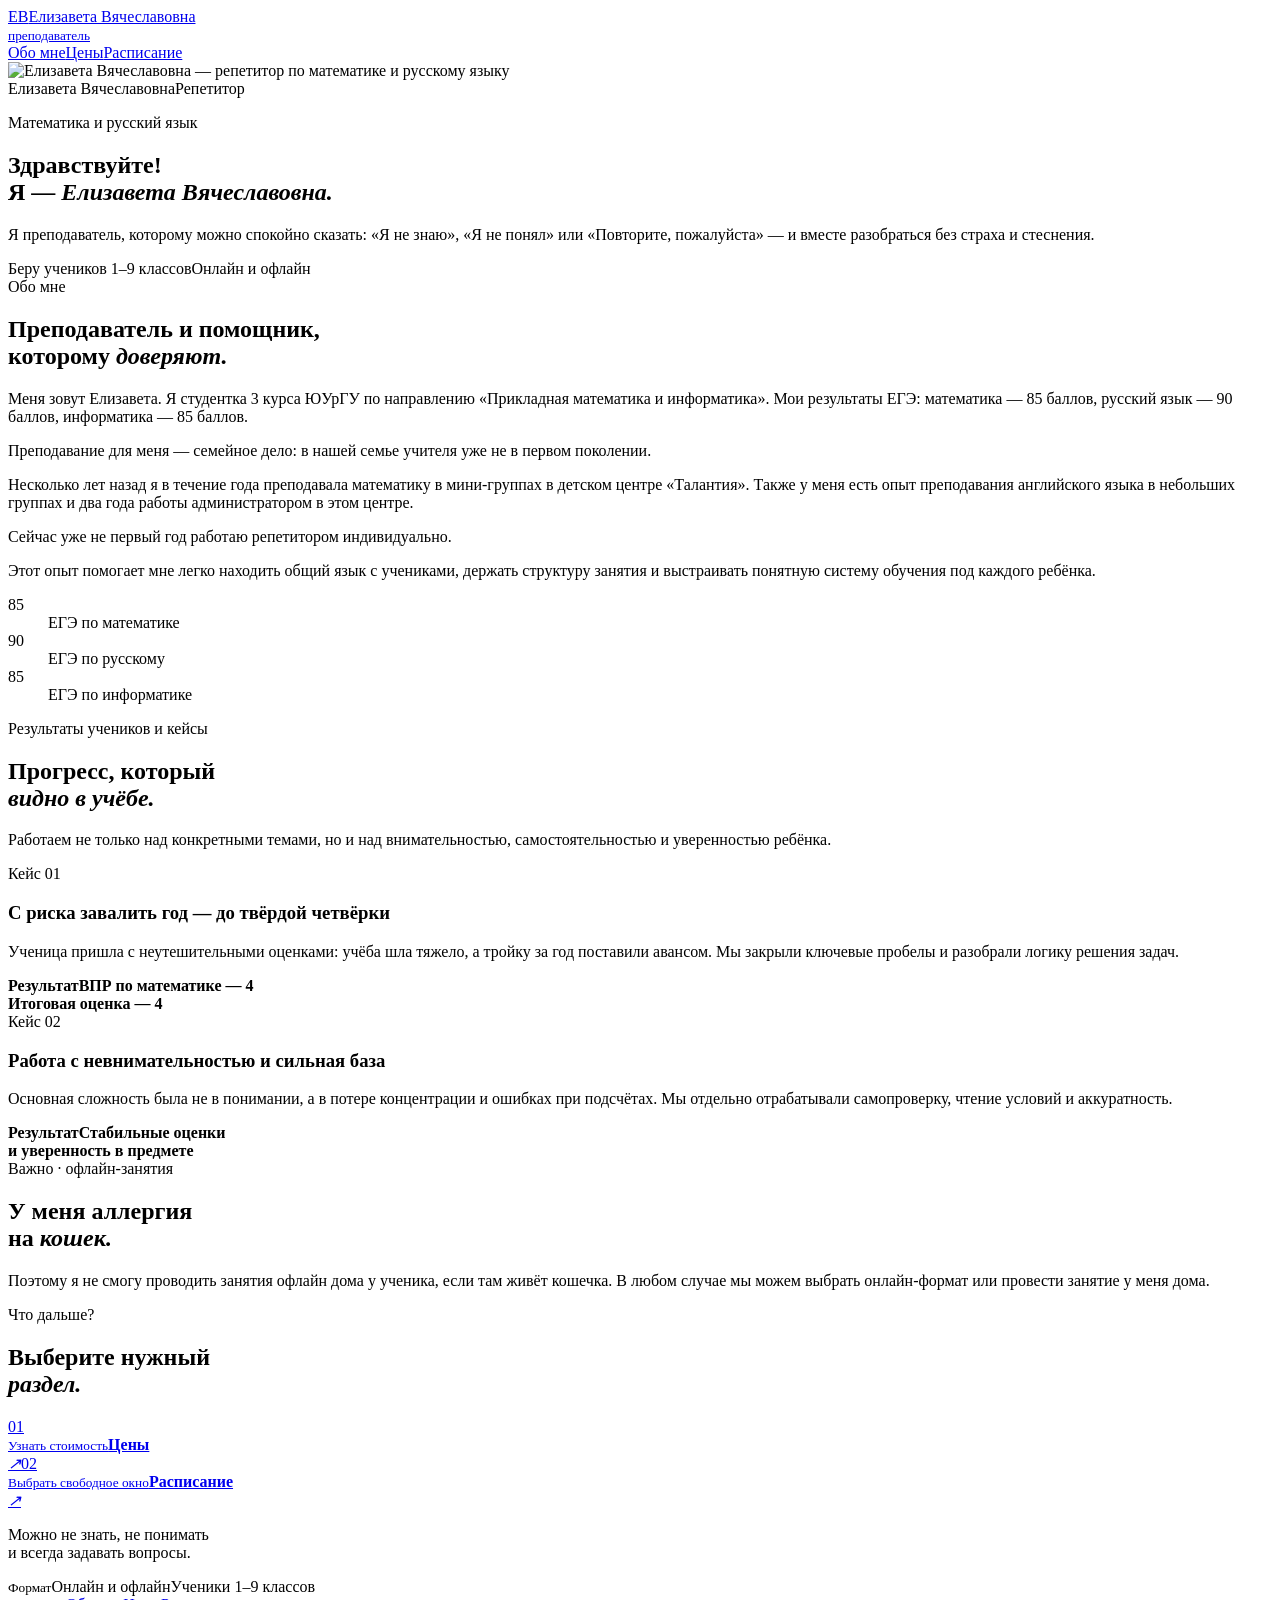
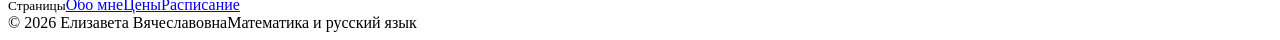
==== docs/index.html @ da111339 "Prepare static GitHub Pages site" ====
<!DOCTYPE html><html lang="ru"><head><meta charSet="utf-8"/><meta name="viewport" content="width=device-width, initial-scale=1"/><link rel="preload" href="/images/elizaveta-vyacheslavovna.png" as="image"/><title>Елизавета Вячеславовна — математика и русский язык</title><meta name="description" content="Занятия по математике и русскому языку для учеников 1–9 классов онлайн и офлайн. Школьная программа, ВПР и подготовка к ОГЭ."/><meta property="og:title" content="Елизавета Вячеславовна — преподаватель"/><meta property="og:description" content="Математика и русский язык для учеников 1–9 классов онлайн и офлайн."/><meta property="og:type" content="website"/><meta property="og:locale" content="ru_RU"/><meta name="twitter:card" content="summary"/><meta name="twitter:title" content="Елизавета Вячеславовна — преподаватель"/><meta name="twitter:description" content="Математика и русский язык для учеников 1–9 классов онлайн и офлайн."/><link rel="icon" href="/elizaveta-tutor/favicon.svg"/>
<link rel="stylesheet" href="/elizaveta-tutor/assets/site.css"/><link rel="icon" href="/elizaveta-tutor/favicon.svg"/></head><body><main class="about-page profile-page"><header class="site-header shell"><a href="/elizaveta-tutor/" class="brand" aria-label="Елизавета Вячеславовна — обо мне"><span class="brand-mark">ЕВ</span><span class="brand-copy">Елизавета Вячеславовна<br/><small>преподаватель</small></span></a><nav class="page-nav" aria-label="Основная навигация"><a href="/elizaveta-tutor/" class="active">Обо мне</a><a href="/elizaveta-tutor/prices/" class="">Цены</a><a href="/elizaveta-tutor/booking/" class="">Расписание</a></nav></header><section class="profile-hero shell"><div class="photo-placeholder"><div class="photo-frame photo-frame-filled"><img src="/elizaveta-tutor/images/elizaveta-vyacheslavovna.png" alt="Елизавета Вячеславовна — репетитор по математике и русскому языку"/></div><div class="photo-label"><span>Елизавета Вячеславовна</span><span>Репетитор</span></div></div><div class="profile-copy"><p class="eyebrow"><span></span> Математика и русский язык</p><h1>Здравствуйте!<br/>Я — <em>Елизавета Вячеславовна.</em></h1><p class="profile-lead">Я преподаватель, которому можно спокойно сказать: «Я не знаю», «Я не понял» или «Повторите, пожалуйста» — и вместе разобраться без страха и стеснения.</p><div class="profile-facts"><span>Беру учеников 1–9 классов</span><span>Онлайн и офлайн</span></div></div></section><section class="profile-story shell"><div class="section-kicker">Обо мне</div><div class="about-intro balanced-about"><h2>Преподаватель и помощник,<br/>которому <em>доверяют.</em></h2><div class="about-copy about-copy-balanced"><div class="about-text-columns"><div class="about-text-primary"><p>Меня зовут Елизавета. Я студентка 3 курса ЮУрГУ по направлению «Прикладная математика и информатика». Мои результаты ЕГЭ: математика — 85 баллов, русский язык — 90 баллов, информатика — 85 баллов.</p></div><div class="about-text-history"><p>Преподавание для меня — семейное дело: в нашей семье учителя уже не в первом поколении.</p><p>Несколько лет назад я в течение года преподавала математику в мини-группах в детском центре «Талантия». Также у меня есть опыт преподавания английского языка в небольших группах и два года работы администратором в этом центре.</p><p>Сейчас уже не первый год работаю репетитором индивидуально.</p></div></div><p class="about-method-line">Этот опыт помогает мне легко находить общий язык с учениками, держать структуру занятия и выстраивать понятную систему обучения под каждого ребёнка.</p><dl class="stats confirmed-stats"><div><dt>85</dt><dd>ЕГЭ по математике</dd></div><div><dt>90</dt><dd>ЕГЭ по русскому</dd></div><div><dt>85</dt><dd>ЕГЭ по информатике</dd></div></dl></div></div></section><section class="cases-section"><div class="shell"><div class="section-kicker">Результаты учеников и кейсы</div><div class="cases-heading"><h2>Прогресс, который<br/><em>видно в учёбе.</em></h2><p>Работаем не только над конкретными темами, но и над внимательностью, самостоятельностью и уверенностью ребёнка.</p></div><div class="case-grid"><article><span>Кейс 01</span><h3>С риска завалить год — до твёрдой четвёрки</h3><p>Ученица пришла с неутешительными оценками: учёба шла тяжело, а тройку за год поставили авансом. Мы закрыли ключевые пробелы и разобрали логику решения задач.</p><div><b>Результат</b><strong>ВПР по математике — 4<br/>Итоговая оценка — 4</strong></div></article><article><span>Кейс 02</span><h3>Работа с невнимательностью и сильная база</h3><p>Основная сложность была не в понимании, а в потере концентрации и ошибках при подсчётах. Мы отдельно отрабатывали самопроверку, чтение условий и аккуратность.</p><div><b>Результат</b><strong>Стабильные оценки<br/>и уверенность в предмете</strong></div></article></div></div></section><section class="allergy-note shell"><span>Важно · офлайн-занятия</span><div><h2>У меня аллергия<br/>на <em>кошек.</em></h2><p>Поэтому я не смогу проводить занятия офлайн дома у ученика, если там живёт кошечка. В любом случае мы можем выбрать онлайн-формат или провести занятие у меня дома.</p></div></section><section class="next-step shell"><div class="section-kicker">Что дальше?</div><h2>Выберите нужный<br/><em>раздел.</em></h2><div class="two-actions"><a href="/elizaveta-tutor/prices/"><span>01</span><div><small>Узнать стоимость</small><strong>Цены</strong></div><i>↗</i></a><a href="/elizaveta-tutor/booking/"><span>02</span><div><small>Выбрать свободное окно</small><strong>Расписание</strong></div><i>↗</i></a></div></section><footer><div class="shell footer-grid"><div><p>Можно не знать, не понимать<br/>и всегда задавать вопросы.</p></div><div><small>Формат</small><span>Онлайн и офлайн</span><span>Ученики 1–9 классов</span></div><div><small>Страницы</small><a href="/elizaveta-tutor/">Обо мне</a><a href="/elizaveta-tutor/prices/">Цены</a><a href="/elizaveta-tutor/booking/">Расписание</a></div></div><div class="shell footer-bottom"><span>© 2026 Елизавета Вячеславовна</span><span>Математика и русский язык</span></div></footer></main><script src="/elizaveta-tutor/assets/pages-runtime.js" defer></script></body></html>
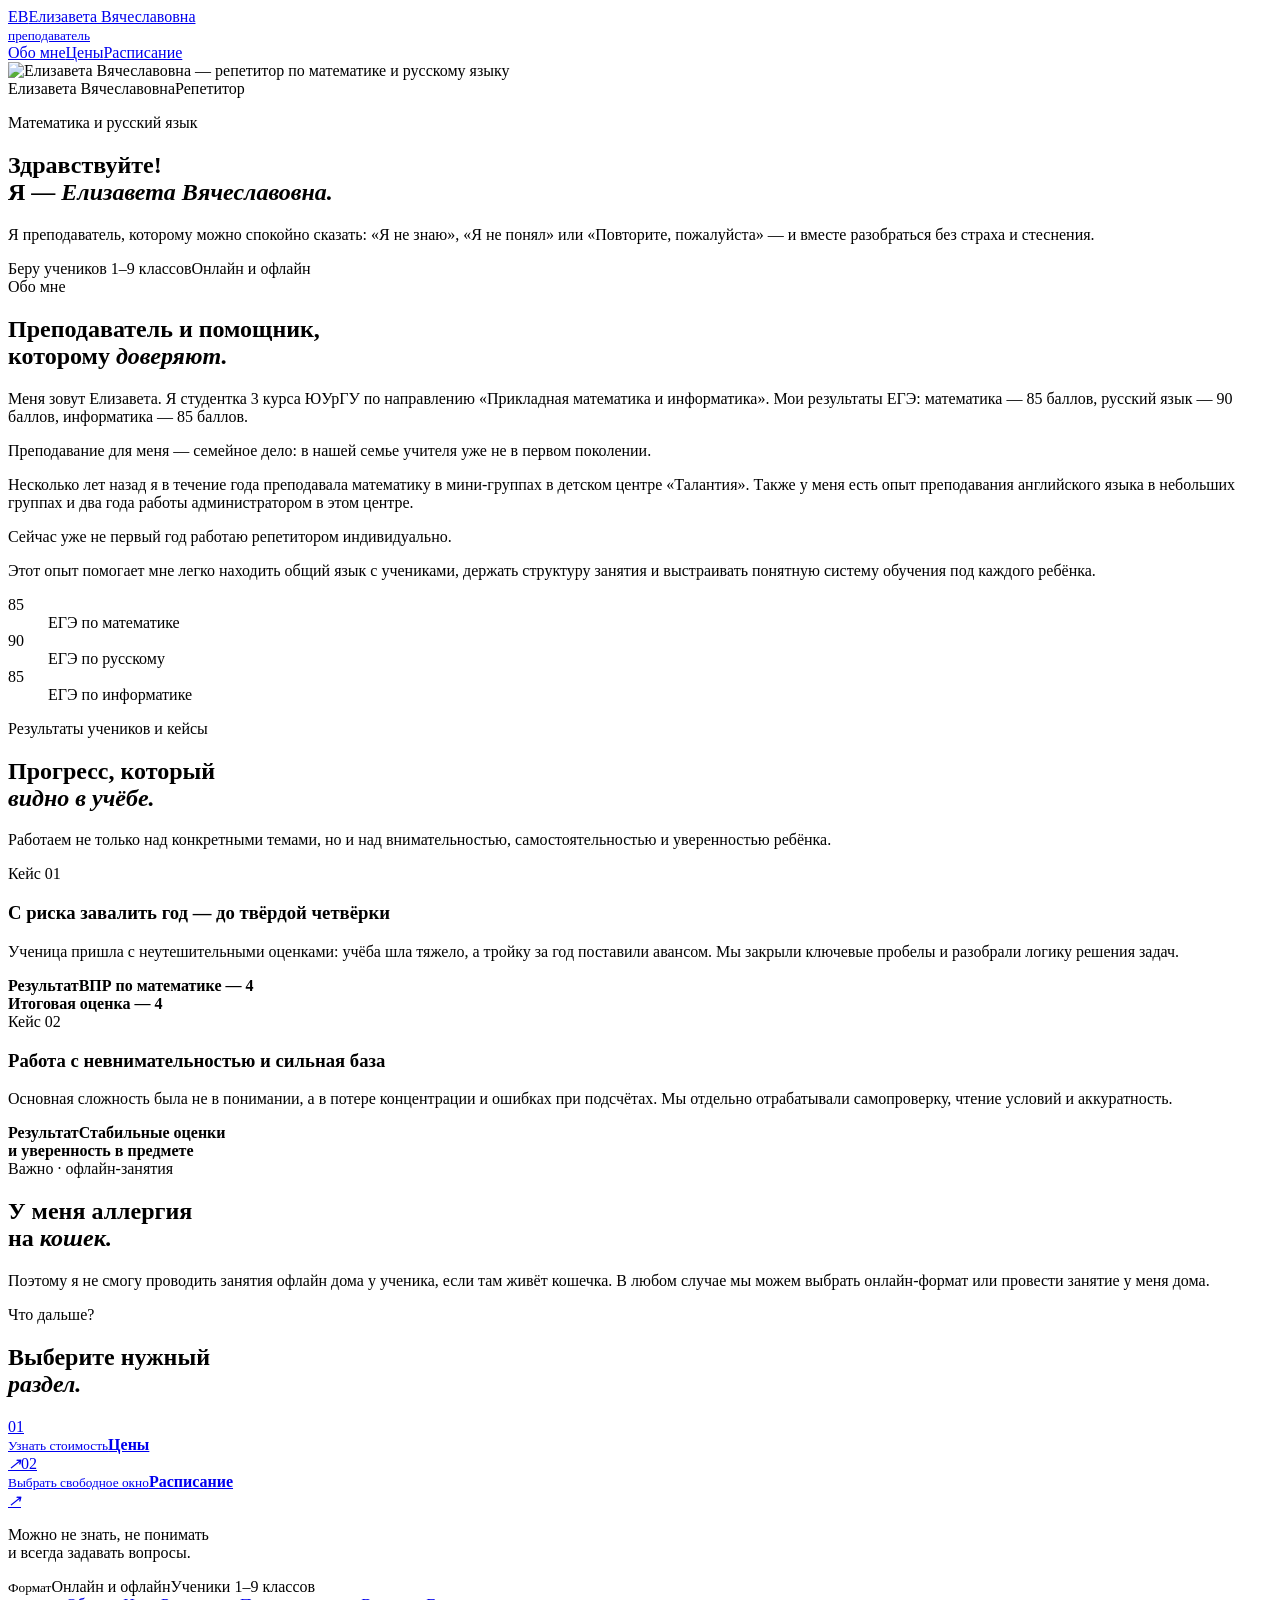
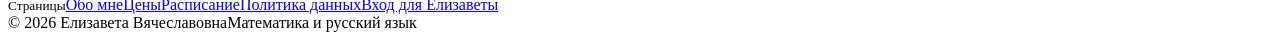
==== commit cdeb06a9: "feat: add booking database and tutor admin panel" ====
--- a/docs/index.html
+++ b/docs/index.html
@@ -1,2 +1,2 @@
 <!DOCTYPE html><html lang="ru"><head><meta charSet="utf-8"/><meta name="viewport" content="width=device-width, initial-scale=1"/><link rel="preload" href="/images/elizaveta-vyacheslavovna.png" as="image"/><title>Елизавета Вячеславовна — математика и русский язык</title><meta name="description" content="Занятия по математике и русскому языку для учеников 1–9 классов онлайн и офлайн. Школьная программа, ВПР и подготовка к ОГЭ."/><meta property="og:title" content="Елизавета Вячеславовна — преподаватель"/><meta property="og:description" content="Математика и русский язык для учеников 1–9 классов онлайн и офлайн."/><meta property="og:type" content="website"/><meta property="og:locale" content="ru_RU"/><meta name="twitter:card" content="summary"/><meta name="twitter:title" content="Елизавета Вячеславовна — преподаватель"/><meta name="twitter:description" content="Математика и русский язык для учеников 1–9 классов онлайн и офлайн."/><link rel="icon" href="/elizaveta-tutor/favicon.svg"/>
-<link rel="stylesheet" href="/elizaveta-tutor/assets/site.css"/><link rel="icon" href="/elizaveta-tutor/favicon.svg"/></head><body><main class="about-page profile-page"><header class="site-header shell"><a href="/elizaveta-tutor/" class="brand" aria-label="Елизавета Вячеславовна — обо мне"><span class="brand-mark">ЕВ</span><span class="brand-copy">Елизавета Вячеславовна<br/><small>преподаватель</small></span></a><nav class="page-nav" aria-label="Основная навигация"><a href="/elizaveta-tutor/" class="active">Обо мне</a><a href="/elizaveta-tutor/prices/" class="">Цены</a><a href="/elizaveta-tutor/booking/" class="">Расписание</a></nav></header><section class="profile-hero shell"><div class="photo-placeholder"><div class="photo-frame photo-frame-filled"><img src="/elizaveta-tutor/images/elizaveta-vyacheslavovna.png" alt="Елизавета Вячеславовна — репетитор по математике и русскому языку"/></div><div class="photo-label"><span>Елизавета Вячеславовна</span><span>Репетитор</span></div></div><div class="profile-copy"><p class="eyebrow"><span></span> Математика и русский язык</p><h1>Здравствуйте!<br/>Я — <em>Елизавета Вячеславовна.</em></h1><p class="profile-lead">Я преподаватель, которому можно спокойно сказать: «Я не знаю», «Я не понял» или «Повторите, пожалуйста» — и вместе разобраться без страха и стеснения.</p><div class="profile-facts"><span>Беру учеников 1–9 классов</span><span>Онлайн и офлайн</span></div></div></section><section class="profile-story shell"><div class="section-kicker">Обо мне</div><div class="about-intro balanced-about"><h2>Преподаватель и помощник,<br/>которому <em>доверяют.</em></h2><div class="about-copy about-copy-balanced"><div class="about-text-columns"><div class="about-text-primary"><p>Меня зовут Елизавета. Я студентка 3 курса ЮУрГУ по направлению «Прикладная математика и информатика». Мои результаты ЕГЭ: математика — 85 баллов, русский язык — 90 баллов, информатика — 85 баллов.</p></div><div class="about-text-history"><p>Преподавание для меня — семейное дело: в нашей семье учителя уже не в первом поколении.</p><p>Несколько лет назад я в течение года преподавала математику в мини-группах в детском центре «Талантия». Также у меня есть опыт преподавания английского языка в небольших группах и два года работы администратором в этом центре.</p><p>Сейчас уже не первый год работаю репетитором индивидуально.</p></div></div><p class="about-method-line">Этот опыт помогает мне легко находить общий язык с учениками, держать структуру занятия и выстраивать понятную систему обучения под каждого ребёнка.</p><dl class="stats confirmed-stats"><div><dt>85</dt><dd>ЕГЭ по математике</dd></div><div><dt>90</dt><dd>ЕГЭ по русскому</dd></div><div><dt>85</dt><dd>ЕГЭ по информатике</dd></div></dl></div></div></section><section class="cases-section"><div class="shell"><div class="section-kicker">Результаты учеников и кейсы</div><div class="cases-heading"><h2>Прогресс, который<br/><em>видно в учёбе.</em></h2><p>Работаем не только над конкретными темами, но и над внимательностью, самостоятельностью и уверенностью ребёнка.</p></div><div class="case-grid"><article><span>Кейс 01</span><h3>С риска завалить год — до твёрдой четвёрки</h3><p>Ученица пришла с неутешительными оценками: учёба шла тяжело, а тройку за год поставили авансом. Мы закрыли ключевые пробелы и разобрали логику решения задач.</p><div><b>Результат</b><strong>ВПР по математике — 4<br/>Итоговая оценка — 4</strong></div></article><article><span>Кейс 02</span><h3>Работа с невнимательностью и сильная база</h3><p>Основная сложность была не в понимании, а в потере концентрации и ошибках при подсчётах. Мы отдельно отрабатывали самопроверку, чтение условий и аккуратность.</p><div><b>Результат</b><strong>Стабильные оценки<br/>и уверенность в предмете</strong></div></article></div></div></section><section class="allergy-note shell"><span>Важно · офлайн-занятия</span><div><h2>У меня аллергия<br/>на <em>кошек.</em></h2><p>Поэтому я не смогу проводить занятия офлайн дома у ученика, если там живёт кошечка. В любом случае мы можем выбрать онлайн-формат или провести занятие у меня дома.</p></div></section><section class="next-step shell"><div class="section-kicker">Что дальше?</div><h2>Выберите нужный<br/><em>раздел.</em></h2><div class="two-actions"><a href="/elizaveta-tutor/prices/"><span>01</span><div><small>Узнать стоимость</small><strong>Цены</strong></div><i>↗</i></a><a href="/elizaveta-tutor/booking/"><span>02</span><div><small>Выбрать свободное окно</small><strong>Расписание</strong></div><i>↗</i></a></div></section><footer><div class="shell footer-grid"><div><p>Можно не знать, не понимать<br/>и всегда задавать вопросы.</p></div><div><small>Формат</small><span>Онлайн и офлайн</span><span>Ученики 1–9 классов</span></div><div><small>Страницы</small><a href="/elizaveta-tutor/">Обо мне</a><a href="/elizaveta-tutor/prices/">Цены</a><a href="/elizaveta-tutor/booking/">Расписание</a></div></div><div class="shell footer-bottom"><span>© 2026 Елизавета Вячеславовна</span><span>Математика и русский язык</span></div></footer></main><script src="/elizaveta-tutor/assets/pages-runtime.js" defer></script></body></html>+<link rel="stylesheet" href="/elizaveta-tutor/assets/site-v2.css"/><link rel="icon" href="/elizaveta-tutor/favicon.svg"/></head><body><main class="about-page profile-page"><header class="site-header shell"><a href="/elizaveta-tutor/" class="brand" aria-label="Елизавета Вячеславовна — обо мне"><span class="brand-mark">ЕВ</span><span class="brand-copy">Елизавета Вячеславовна<br/><small>преподаватель</small></span></a><nav class="page-nav" aria-label="Основная навигация"><a href="/elizaveta-tutor/" class="active">Обо мне</a><a href="/elizaveta-tutor/prices/" class="">Цены</a><a href="/elizaveta-tutor/booking/" class="">Расписание</a></nav></header><section class="profile-hero shell"><div class="photo-placeholder"><div class="photo-frame photo-frame-filled"><img src="/elizaveta-tutor/images/elizaveta-vyacheslavovna.png" alt="Елизавета Вячеславовна — репетитор по математике и русскому языку"/></div><div class="photo-label"><span>Елизавета Вячеславовна</span><span>Репетитор</span></div></div><div class="profile-copy"><p class="eyebrow"><span></span> Математика и русский язык</p><h1>Здравствуйте!<br/>Я — <em>Елизавета Вячеславовна.</em></h1><p class="profile-lead">Я преподаватель, которому можно спокойно сказать: «Я не знаю», «Я не понял» или «Повторите, пожалуйста» — и вместе разобраться без страха и стеснения.</p><div class="profile-facts"><span>Беру учеников 1–9 классов</span><span>Онлайн и офлайн</span></div></div></section><section class="profile-story shell"><div class="section-kicker">Обо мне</div><div class="about-intro balanced-about"><h2>Преподаватель и помощник,<br/>которому <em>доверяют.</em></h2><div class="about-copy about-copy-balanced"><div class="about-text-columns"><div class="about-text-primary"><p>Меня зовут Елизавета. Я студентка 3 курса ЮУрГУ по направлению «Прикладная математика и информатика». Мои результаты ЕГЭ: математика — 85 баллов, русский язык — 90 баллов, информатика — 85 баллов.</p></div><div class="about-text-history"><p>Преподавание для меня — семейное дело: в нашей семье учителя уже не в первом поколении.</p><p>Несколько лет назад я в течение года преподавала математику в мини-группах в детском центре «Талантия». Также у меня есть опыт преподавания английского языка в небольших группах и два года работы администратором в этом центре.</p><p>Сейчас уже не первый год работаю репетитором индивидуально.</p></div></div><p class="about-method-line">Этот опыт помогает мне легко находить общий язык с учениками, держать структуру занятия и выстраивать понятную систему обучения под каждого ребёнка.</p><dl class="stats confirmed-stats"><div><dt>85</dt><dd>ЕГЭ по математике</dd></div><div><dt>90</dt><dd>ЕГЭ по русскому</dd></div><div><dt>85</dt><dd>ЕГЭ по информатике</dd></div></dl></div></div></section><section class="cases-section"><div class="shell"><div class="section-kicker">Результаты учеников и кейсы</div><div class="cases-heading"><h2>Прогресс, который<br/><em>видно в учёбе.</em></h2><p>Работаем не только над конкретными темами, но и над внимательностью, самостоятельностью и уверенностью ребёнка.</p></div><div class="case-grid"><article><span>Кейс 01</span><h3>С риска завалить год — до твёрдой четвёрки</h3><p>Ученица пришла с неутешительными оценками: учёба шла тяжело, а тройку за год поставили авансом. Мы закрыли ключевые пробелы и разобрали логику решения задач.</p><div><b>Результат</b><strong>ВПР по математике — 4<br/>Итоговая оценка — 4</strong></div></article><article><span>Кейс 02</span><h3>Работа с невнимательностью и сильная база</h3><p>Основная сложность была не в понимании, а в потере концентрации и ошибках при подсчётах. Мы отдельно отрабатывали самопроверку, чтение условий и аккуратность.</p><div><b>Результат</b><strong>Стабильные оценки<br/>и уверенность в предмете</strong></div></article></div></div></section><section class="allergy-note shell"><span>Важно · офлайн-занятия</span><div><h2>У меня аллергия<br/>на <em>кошек.</em></h2><p>Поэтому я не смогу проводить занятия офлайн дома у ученика, если там живёт кошечка. В любом случае мы можем выбрать онлайн-формат или провести занятие у меня дома.</p></div></section><section class="next-step shell"><div class="section-kicker">Что дальше?</div><h2>Выберите нужный<br/><em>раздел.</em></h2><div class="two-actions"><a href="/elizaveta-tutor/prices/"><span>01</span><div><small>Узнать стоимость</small><strong>Цены</strong></div><i>↗</i></a><a href="/elizaveta-tutor/booking/"><span>02</span><div><small>Выбрать свободное окно</small><strong>Расписание</strong></div><i>↗</i></a></div></section><footer><div class="shell footer-grid"><div><p>Можно не знать, не понимать<br/>и всегда задавать вопросы.</p></div><div><small>Формат</small><span>Онлайн и офлайн</span><span>Ученики 1–9 классов</span></div><div><small>Страницы</small><a href="/elizaveta-tutor/">Обо мне</a><a href="/elizaveta-tutor/prices/">Цены</a><a href="/elizaveta-tutor/booking/">Расписание</a><a href="/elizaveta-tutor/privacy/">Политика данных</a><a href="/elizaveta-tutor/admin/" class="admin-footer-link">Вход для Елизаветы</a></div></div><div class="shell footer-bottom"><span>© 2026 Елизавета Вячеславовна</span><span>Математика и русский язык</span></div></footer></main><script src="/elizaveta-tutor/assets/pages-runtime.js" defer></script></body></html>
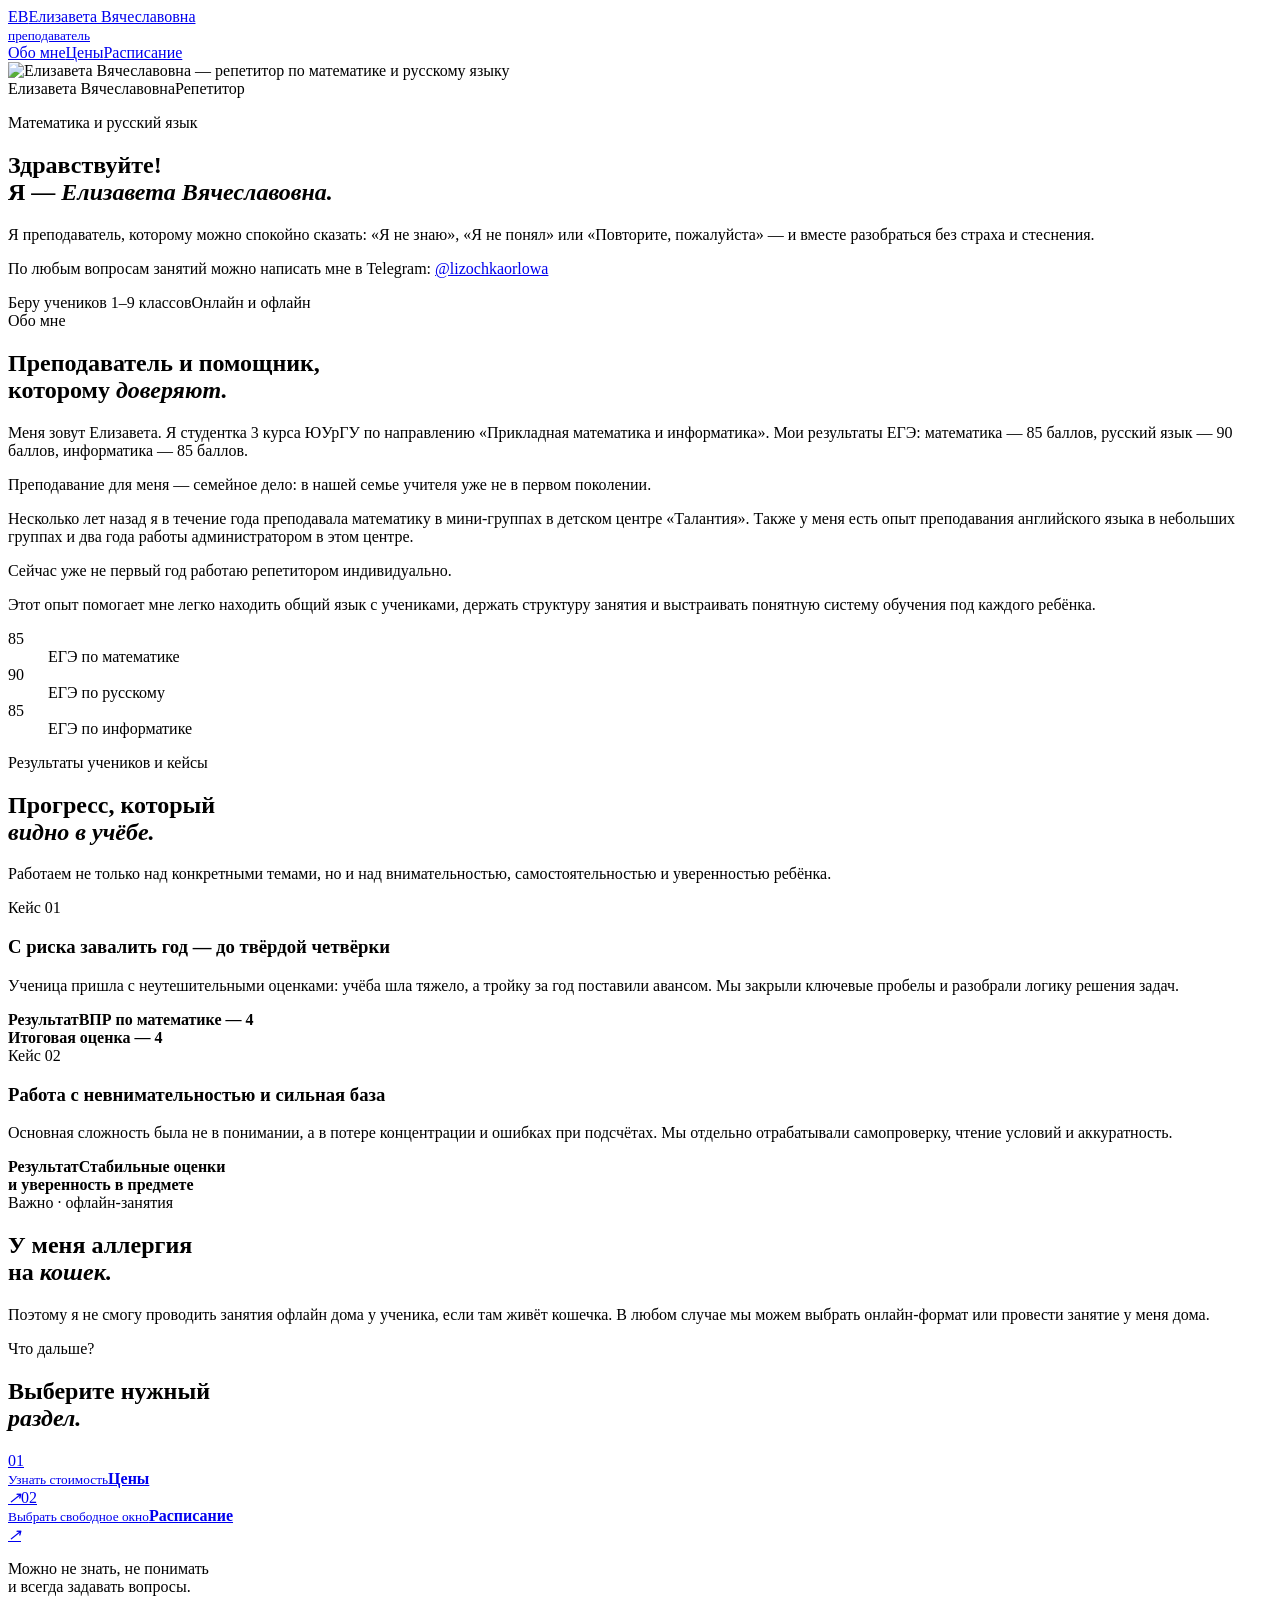
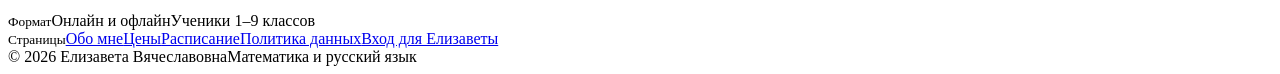
==== commit 6640b4fd: "feat: add Telegram contact to tutor profile" ====
--- a/docs/index.html
+++ b/docs/index.html
@@ -1,2 +1,2 @@
 <!DOCTYPE html><html lang="ru"><head><meta charSet="utf-8"/><meta name="viewport" content="width=device-width, initial-scale=1"/><link rel="preload" href="/images/elizaveta-vyacheslavovna.png" as="image"/><title>Елизавета Вячеславовна — математика и русский язык</title><meta name="description" content="Занятия по математике и русскому языку для учеников 1–9 классов онлайн и офлайн. Школьная программа, ВПР и подготовка к ОГЭ."/><meta property="og:title" content="Елизавета Вячеславовна — преподаватель"/><meta property="og:description" content="Математика и русский язык для учеников 1–9 классов онлайн и офлайн."/><meta property="og:type" content="website"/><meta property="og:locale" content="ru_RU"/><meta name="twitter:card" content="summary"/><meta name="twitter:title" content="Елизавета Вячеславовна — преподаватель"/><meta name="twitter:description" content="Математика и русский язык для учеников 1–9 классов онлайн и офлайн."/><link rel="icon" href="/elizaveta-tutor/favicon.svg"/>
-<link rel="stylesheet" href="/elizaveta-tutor/assets/site-v2.css"/><link rel="icon" href="/elizaveta-tutor/favicon.svg"/></head><body><main class="about-page profile-page"><header class="site-header shell"><a href="/elizaveta-tutor/" class="brand" aria-label="Елизавета Вячеславовна — обо мне"><span class="brand-mark">ЕВ</span><span class="brand-copy">Елизавета Вячеславовна<br/><small>преподаватель</small></span></a><nav class="page-nav" aria-label="Основная навигация"><a href="/elizaveta-tutor/" class="active">Обо мне</a><a href="/elizaveta-tutor/prices/" class="">Цены</a><a href="/elizaveta-tutor/booking/" class="">Расписание</a></nav></header><section class="profile-hero shell"><div class="photo-placeholder"><div class="photo-frame photo-frame-filled"><img src="/elizaveta-tutor/images/elizaveta-vyacheslavovna.png" alt="Елизавета Вячеславовна — репетитор по математике и русскому языку"/></div><div class="photo-label"><span>Елизавета Вячеславовна</span><span>Репетитор</span></div></div><div class="profile-copy"><p class="eyebrow"><span></span> Математика и русский язык</p><h1>Здравствуйте!<br/>Я — <em>Елизавета Вячеславовна.</em></h1><p class="profile-lead">Я преподаватель, которому можно спокойно сказать: «Я не знаю», «Я не понял» или «Повторите, пожалуйста» — и вместе разобраться без страха и стеснения.</p><div class="profile-facts"><span>Беру учеников 1–9 классов</span><span>Онлайн и офлайн</span></div></div></section><section class="profile-story shell"><div class="section-kicker">Обо мне</div><div class="about-intro balanced-about"><h2>Преподаватель и помощник,<br/>которому <em>доверяют.</em></h2><div class="about-copy about-copy-balanced"><div class="about-text-columns"><div class="about-text-primary"><p>Меня зовут Елизавета. Я студентка 3 курса ЮУрГУ по направлению «Прикладная математика и информатика». Мои результаты ЕГЭ: математика — 85 баллов, русский язык — 90 баллов, информатика — 85 баллов.</p></div><div class="about-text-history"><p>Преподавание для меня — семейное дело: в нашей семье учителя уже не в первом поколении.</p><p>Несколько лет назад я в течение года преподавала математику в мини-группах в детском центре «Талантия». Также у меня есть опыт преподавания английского языка в небольших группах и два года работы администратором в этом центре.</p><p>Сейчас уже не первый год работаю репетитором индивидуально.</p></div></div><p class="about-method-line">Этот опыт помогает мне легко находить общий язык с учениками, держать структуру занятия и выстраивать понятную систему обучения под каждого ребёнка.</p><dl class="stats confirmed-stats"><div><dt>85</dt><dd>ЕГЭ по математике</dd></div><div><dt>90</dt><dd>ЕГЭ по русскому</dd></div><div><dt>85</dt><dd>ЕГЭ по информатике</dd></div></dl></div></div></section><section class="cases-section"><div class="shell"><div class="section-kicker">Результаты учеников и кейсы</div><div class="cases-heading"><h2>Прогресс, который<br/><em>видно в учёбе.</em></h2><p>Работаем не только над конкретными темами, но и над внимательностью, самостоятельностью и уверенностью ребёнка.</p></div><div class="case-grid"><article><span>Кейс 01</span><h3>С риска завалить год — до твёрдой четвёрки</h3><p>Ученица пришла с неутешительными оценками: учёба шла тяжело, а тройку за год поставили авансом. Мы закрыли ключевые пробелы и разобрали логику решения задач.</p><div><b>Результат</b><strong>ВПР по математике — 4<br/>Итоговая оценка — 4</strong></div></article><article><span>Кейс 02</span><h3>Работа с невнимательностью и сильная база</h3><p>Основная сложность была не в понимании, а в потере концентрации и ошибках при подсчётах. Мы отдельно отрабатывали самопроверку, чтение условий и аккуратность.</p><div><b>Результат</b><strong>Стабильные оценки<br/>и уверенность в предмете</strong></div></article></div></div></section><section class="allergy-note shell"><span>Важно · офлайн-занятия</span><div><h2>У меня аллергия<br/>на <em>кошек.</em></h2><p>Поэтому я не смогу проводить занятия офлайн дома у ученика, если там живёт кошечка. В любом случае мы можем выбрать онлайн-формат или провести занятие у меня дома.</p></div></section><section class="next-step shell"><div class="section-kicker">Что дальше?</div><h2>Выберите нужный<br/><em>раздел.</em></h2><div class="two-actions"><a href="/elizaveta-tutor/prices/"><span>01</span><div><small>Узнать стоимость</small><strong>Цены</strong></div><i>↗</i></a><a href="/elizaveta-tutor/booking/"><span>02</span><div><small>Выбрать свободное окно</small><strong>Расписание</strong></div><i>↗</i></a></div></section><footer><div class="shell footer-grid"><div><p>Можно не знать, не понимать<br/>и всегда задавать вопросы.</p></div><div><small>Формат</small><span>Онлайн и офлайн</span><span>Ученики 1–9 классов</span></div><div><small>Страницы</small><a href="/elizaveta-tutor/">Обо мне</a><a href="/elizaveta-tutor/prices/">Цены</a><a href="/elizaveta-tutor/booking/">Расписание</a><a href="/elizaveta-tutor/privacy/">Политика данных</a><a href="/elizaveta-tutor/admin/" class="admin-footer-link">Вход для Елизаветы</a></div></div><div class="shell footer-bottom"><span>© 2026 Елизавета Вячеславовна</span><span>Математика и русский язык</span></div></footer></main><script src="/elizaveta-tutor/assets/pages-runtime.js" defer></script></body></html>+<link rel="stylesheet" href="/elizaveta-tutor/assets/site-v2.css?v=20260827-1"/><link rel="icon" href="/elizaveta-tutor/favicon.svg"/></head><body><main class="about-page profile-page"><header class="site-header shell"><a href="/elizaveta-tutor/" class="brand" aria-label="Елизавета Вячеславовна — обо мне"><span class="brand-mark">ЕВ</span><span class="brand-copy">Елизавета Вячеславовна<br/><small>преподаватель</small></span></a><nav class="page-nav" aria-label="Основная навигация"><a href="/elizaveta-tutor/" class="active">Обо мне</a><a href="/elizaveta-tutor/prices/" class="">Цены</a><a href="/elizaveta-tutor/booking/" class="">Расписание</a></nav></header><section class="profile-hero shell"><div class="photo-placeholder"><div class="photo-frame photo-frame-filled"><img src="/elizaveta-tutor/images/elizaveta-vyacheslavovna.png" alt="Елизавета Вячеславовна — репетитор по математике и русскому языку"/></div><div class="photo-label"><span>Елизавета Вячеславовна</span><span>Репетитор</span></div></div><div class="profile-copy"><p class="eyebrow"><span></span> Математика и русский язык</p><h1>Здравствуйте!<br/>Я — <em>Елизавета Вячеславовна.</em></h1><p class="profile-lead">Я преподаватель, которому можно спокойно сказать: «Я не знаю», «Я не понял» или «Повторите, пожалуйста» — и вместе разобраться без страха и стеснения.</p><p class="profile-contact">По любым вопросам занятий можно написать мне в Telegram: <a href="https://t.me/lizochkaorlowa" target="_blank" rel="noreferrer">@lizochkaorlowa</a></p><div class="profile-facts"><span>Беру учеников 1–9 классов</span><span>Онлайн и офлайн</span></div></div></section><section class="profile-story shell"><div class="section-kicker">Обо мне</div><div class="about-intro balanced-about"><h2>Преподаватель и помощник,<br/>которому <em>доверяют.</em></h2><div class="about-copy about-copy-balanced"><div class="about-text-columns"><div class="about-text-primary"><p>Меня зовут Елизавета. Я студентка 3 курса ЮУрГУ по направлению «Прикладная математика и информатика». Мои результаты ЕГЭ: математика — 85 баллов, русский язык — 90 баллов, информатика — 85 баллов.</p></div><div class="about-text-history"><p>Преподавание для меня — семейное дело: в нашей семье учителя уже не в первом поколении.</p><p>Несколько лет назад я в течение года преподавала математику в мини-группах в детском центре «Талантия». Также у меня есть опыт преподавания английского языка в небольших группах и два года работы администратором в этом центре.</p><p>Сейчас уже не первый год работаю репетитором индивидуально.</p></div></div><p class="about-method-line">Этот опыт помогает мне легко находить общий язык с учениками, держать структуру занятия и выстраивать понятную систему обучения под каждого ребёнка.</p><dl class="stats confirmed-stats"><div><dt>85</dt><dd>ЕГЭ по математике</dd></div><div><dt>90</dt><dd>ЕГЭ по русскому</dd></div><div><dt>85</dt><dd>ЕГЭ по информатике</dd></div></dl></div></div></section><section class="cases-section"><div class="shell"><div class="section-kicker">Результаты учеников и кейсы</div><div class="cases-heading"><h2>Прогресс, который<br/><em>видно в учёбе.</em></h2><p>Работаем не только над конкретными темами, но и над внимательностью, самостоятельностью и уверенностью ребёнка.</p></div><div class="case-grid"><article><span>Кейс 01</span><h3>С риска завалить год — до твёрдой четвёрки</h3><p>Ученица пришла с неутешительными оценками: учёба шла тяжело, а тройку за год поставили авансом. Мы закрыли ключевые пробелы и разобрали логику решения задач.</p><div><b>Результат</b><strong>ВПР по математике — 4<br/>Итоговая оценка — 4</strong></div></article><article><span>Кейс 02</span><h3>Работа с невнимательностью и сильная база</h3><p>Основная сложность была не в понимании, а в потере концентрации и ошибках при подсчётах. Мы отдельно отрабатывали самопроверку, чтение условий и аккуратность.</p><div><b>Результат</b><strong>Стабильные оценки<br/>и уверенность в предмете</strong></div></article></div></div></section><section class="allergy-note shell"><span>Важно · офлайн-занятия</span><div><h2>У меня аллергия<br/>на <em>кошек.</em></h2><p>Поэтому я не смогу проводить занятия офлайн дома у ученика, если там живёт кошечка. В любом случае мы можем выбрать онлайн-формат или провести занятие у меня дома.</p></div></section><section class="next-step shell"><div class="section-kicker">Что дальше?</div><h2>Выберите нужный<br/><em>раздел.</em></h2><div class="two-actions"><a href="/elizaveta-tutor/prices/"><span>01</span><div><small>Узнать стоимость</small><strong>Цены</strong></div><i>↗</i></a><a href="/elizaveta-tutor/booking/"><span>02</span><div><small>Выбрать свободное окно</small><strong>Расписание</strong></div><i>↗</i></a></div></section><footer><div class="shell footer-grid"><div><p>Можно не знать, не понимать<br/>и всегда задавать вопросы.</p></div><div><small>Формат</small><span>Онлайн и офлайн</span><span>Ученики 1–9 классов</span></div><div><small>Страницы</small><a href="/elizaveta-tutor/">Обо мне</a><a href="/elizaveta-tutor/prices/">Цены</a><a href="/elizaveta-tutor/booking/">Расписание</a><a href="/elizaveta-tutor/privacy/">Политика данных</a><a href="/elizaveta-tutor/admin/" class="admin-footer-link">Вход для Елизаветы</a></div></div><div class="shell footer-bottom"><span>© 2026 Елизавета Вячеславовна</span><span>Математика и русский язык</span></div></footer></main><script src="/elizaveta-tutor/assets/pages-runtime.js?v=20260827-1" defer></script></body></html>
